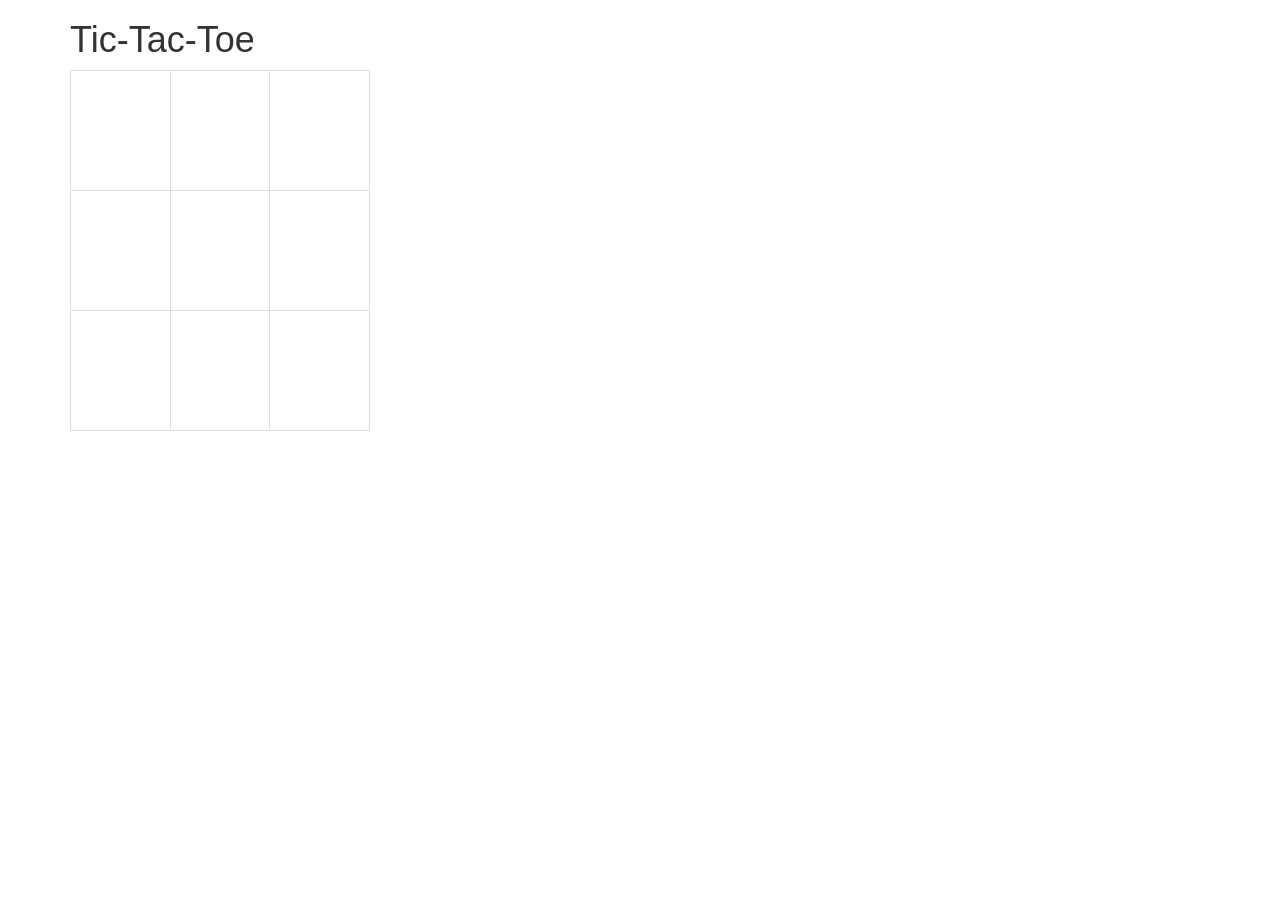
==== index.html @ 54a5b891 "functional tic-tac-toe, minimal CSS" ====
<!DOCTYPE html>
<html>
  <head>
    <link href="css/bootstrap.css" rel="stylesheet" type="text/css">
    <link href="css/styles.css" rel="stylesheet" type="text/css">
    <script src="js/jquery-1.11.0.js"></script>
    <script src="js/scripts.js"></script>
    <title>Tic-Tac-Toe</title>
  </head>
  <body>
    <div class="container">
      <h1>Tic-Tac-Toe</h1>

        <div id="gameboard">
          <table class="table table-bordered"> 
            <tr><td data-coordinate="[3,1]"></td><td data-coordinate="[3,2]"></td><td data-coordinate="[3,3]"></td></tr>
            <tr><td data-coordinate="[2,1]"></td><td data-coordinate="[2,2]"></td><td data-coordinate="[2,3]"></td></tr>
            <tr><td data-coordinate="[1,1]"></td><td data-coordinate="[1,2]"></td><td data-coordinate="[1,3]"></td></tr>
          </table>
        </div>
    </div>
  </body>
</html>
---- css/styles.css ----
td {
  height: 120px;
  width: 100px;
  border-width: 5px;
  font-size: 70px;
  text-align: center;
}

#gameboard {
  height: 360px;
  width: 300px;
  border-width: 20px
}
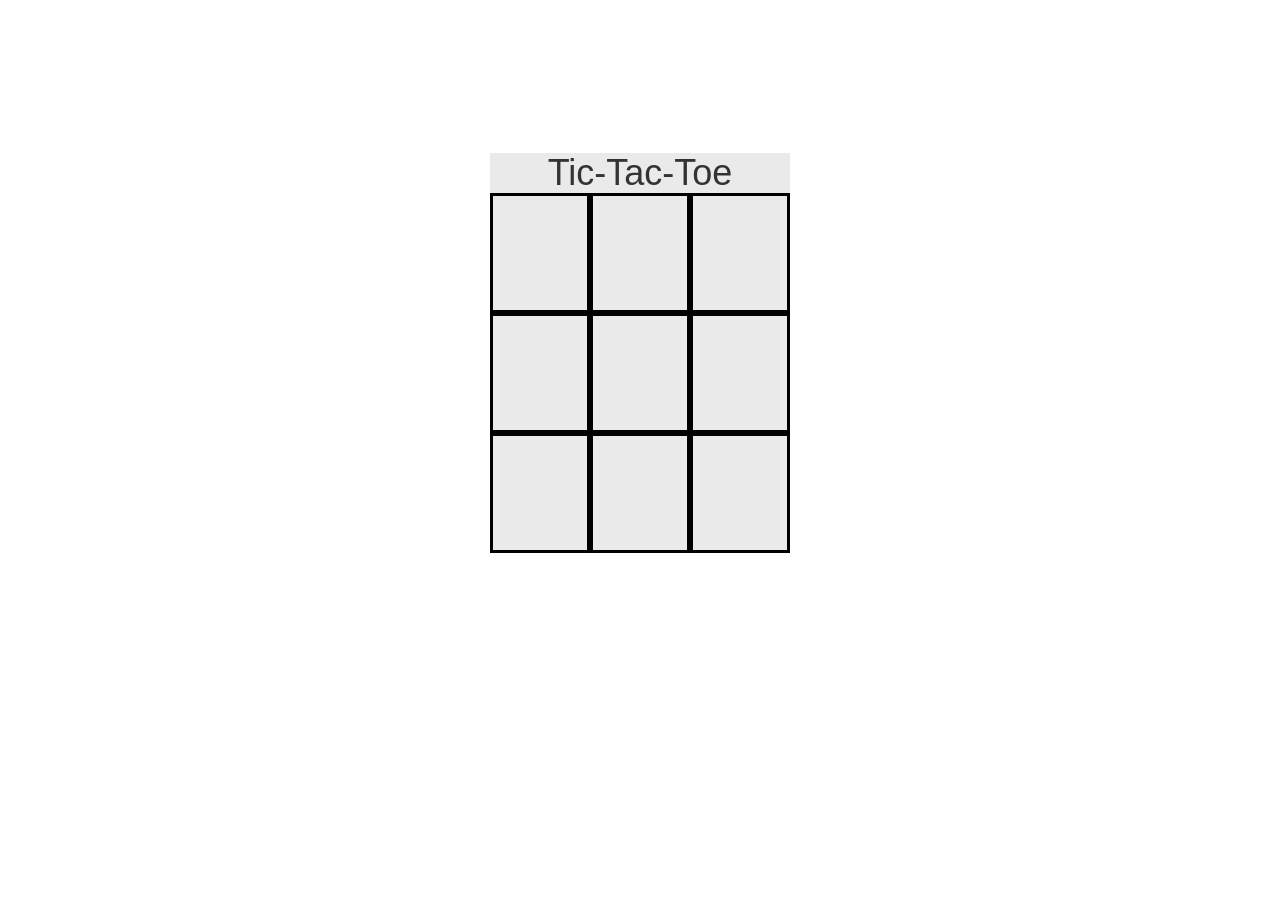
==== commit 23a1dbaa: "fixes table and adds glorious bg and imgs" ====
--- a/index.html
+++ b/index.html
@@ -11,13 +11,25 @@
     <div class="container">
       <h1>Tic-Tac-Toe</h1>
 
-        <div id="gameboard">
-          <table class="table table-bordered"> 
-            <tr><td data-coordinate="[3,1]"></td><td data-coordinate="[3,2]"></td><td data-coordinate="[3,3]"></td></tr>
-            <tr><td data-coordinate="[2,1]"></td><td data-coordinate="[2,2]"></td><td data-coordinate="[2,3]"></td></tr>
-            <tr><td data-coordinate="[1,1]"></td><td data-coordinate="[1,2]"></td><td data-coordinate="[1,3]"></td></tr>
-          </table>
+      <div class="col-centered">
+        <div class="tictactoe-table"> 
+          <div class="row">
+            <div class="cell" data-coordinate="[3,1]"></div>
+            <div class="cell" data-coordinate="[3,2]"></div>
+            <div class="cell" data-coordinate="[3,3]"></div>
+          </div>
+          <div class="row">
+            <div class="cell" data-coordinate="[2,1]"></div>
+            <div class="cell" data-coordinate="[2,2]"></div>
+            <div class="cell" data-coordinate="[2,3]"></div>
+          </div>
+          <div class="row">
+            <div class="cell" data-coordinate="[1,1]"></div>
+            <div class="cell" data-coordinate="[1,2]"></div>
+            <div class="cell" data-coordinate="[1,3]"></div>
+          </div>
         </div>
+      </div> 
     </div>
   </body>
 </html>
--- a/css/styles.css
+++ b/css/styles.css
@@ -1,13 +1,39 @@
-td {
+body { 
+  background: url(http://willballard.com/wp-content/uploads/2013/07/IMG_0153.jpg) no-repeat center center fixed; 
+  -webkit-background-size: cover;
+  -moz-background-size: cover;
+  -o-background-size: cover;
+  background-size: cover;
+}
+.container {
+  margin-top: 10%;
+
+  padding: 25px 0px 50px;
+  text-align: center;
+}
+h1 {
+  background:rgba(225, 225, 225, 0.7);
+  width: 300px;
+  margin: 0 auto;
+}
+
+img {
+  width: 95%;
+  
+}
+.tictactoe-table {
+  background:rgba(225, 225, 225, 0.7);
+  width: 300px;
+  margin: 0 auto;
+}
+.cell {
   height: 120px;
   width: 100px;
-  border-width: 5px;
   font-size: 70px;
   text-align: center;
+  border:3px solid black;
+  float:left;
 }
-
-#gameboard {
-  height: 360px;
-  width: 300px;
-  border-width: 20px
+.row {
+  margin: 0 auto;
 }
